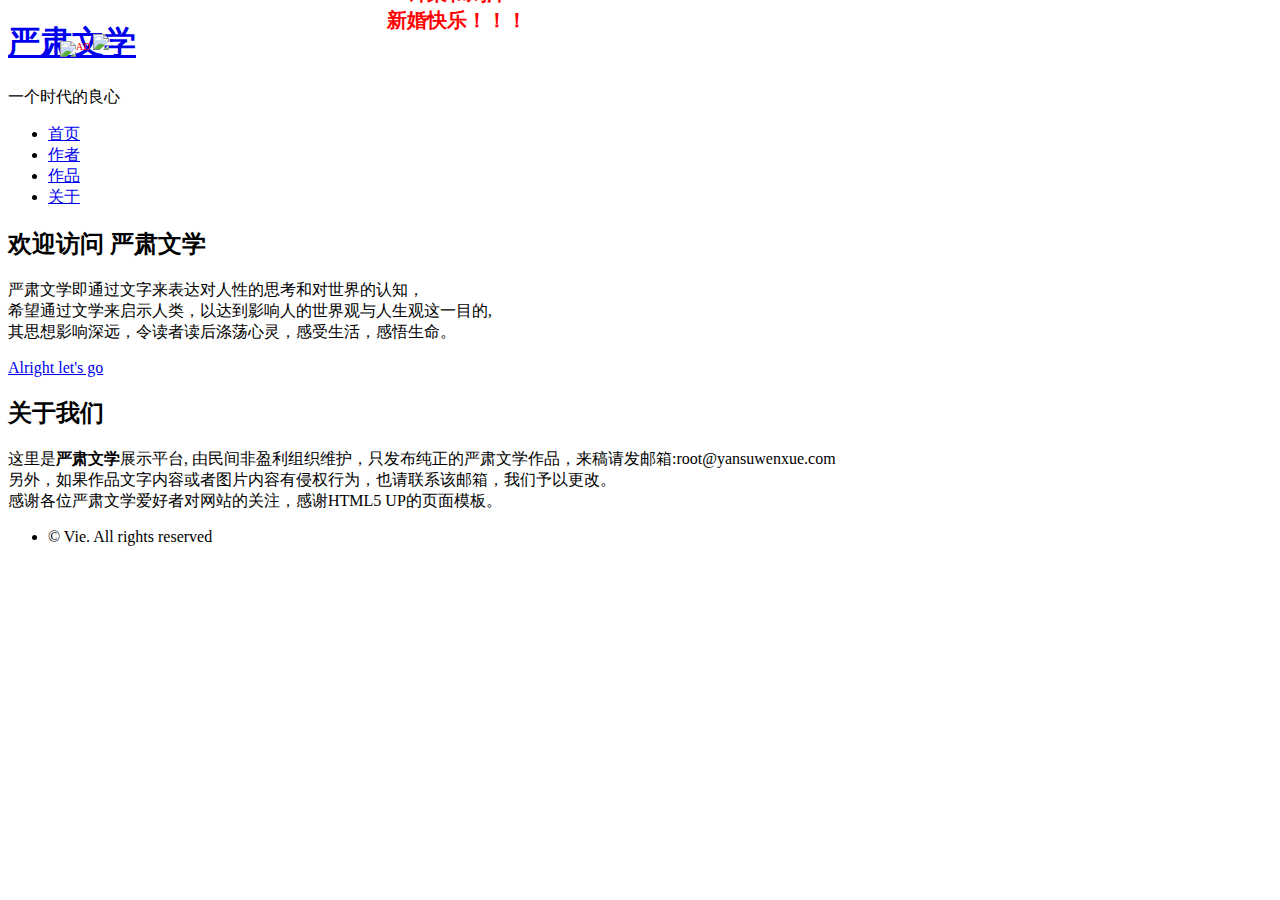
==== index.html @ 0b56ba2b "name" ====
<!DOCTYPE HTML>
<!--
	TXT by HTML5 UP
	html5up.net | @n33co
	Free for personal and commercial use under the CCA 3.0 license (html5up.net/license)
-->
<html>
	<head>
		<title>严肃文学</title>
		<meta charset="utf-8" />
		<meta name="viewport" content="width=device-width, initial-scale=1" />
		<!--[if lte IE 8]><script src="assets/js/ie/html5shiv.js"></script><![endif]-->
		<link rel="stylesheet" href="assets/css/main.css" />
		<!--[if lte IE 8]><link rel="stylesheet" href="assets/css/ie8.css" /><![endif]-->
	</head>
	<body class="homepage">
		<div id="page-wrapper">

			<!-- Header -->
				<header id="header">
					<div class="logo container">
						<div>
							<h1><a href="index.html" id="logo">严肃文学</a></h1>
							<p>一个时代的良心</p>
						</div>
					</div>
				</header>

			<!-- Nav -->
				<nav id="nav">
					<ul>
						<li class="current"><a href="index.html">首页</a></li>
						<li><a href="#">作者</a><ul id="authors"></ul></li>
						<li><a href="#">作品</a><ul id="letters"></ul></li>
						<li><a href="#footer">关于</a></li>
					</ul>
				</nav>

			<!-- Banner -->
				<div id="banner-wrapper">
					<section id="banner">
						<h2>欢迎访问 严肃文学 </h2>
						<p>严肃文学即通过文字来表达对人性的思考和对世界的认知，<br>希望通过文学来启示人类，以达到影响人的世界观与人生观这一目的,<br>其思想影响深远，令读者读后涤荡心灵，感受生活，感悟生命。</p>
						<a href="#" class="button">Alright let's go</a>
					</section>
				</div>
		
			<!-- Footer -->
				<footer id="footer" class="container">
					<div class="row 200%">
						<div class="12u">

							<!-- About -->
								<section>
									<h2 class="major"><span>关于我们</span></h2>
									<p>
										这里是<strong>严肃文学</strong>展示平台, 由民间非盈利组织维护，只发布纯正的严肃文学作品，来稿请发邮箱:root@yansuwenxue.com<br>
										另外，如果作品文字内容或者图片内容有侵权行为，也请联系该邮箱，我们予以更改。<br>
										感谢各位严肃文学爱好者对网站的关注，感谢HTML5 UP的页面模板。
									</p>
								</section>
						</div>
					</div>


					<!-- Copyright -->
						<div id="copyright">
							<ul class="menu">
								<li>&copy; Vie. All rights reserved</li></li>
							</ul>
						</div>
				</footer>
			</div>

		<!-- Scripts -->
			<script src="assets/js/jquery.min.js"></script>
			<script src="assets/js/yswx.js"></script>
			<script src="assets/js/jquery.dropotron.min.js"></script>
			<script src="assets/js/skel.min.js"></script>
			<script src="assets/js/skel-viewport.min.js"></script>
			<script src="assets/js/util.js"></script>
			<script src="assets/js/main.js"></script>

		<div style="z-index: 99; position: absolute; width:62%; height:62%;" id="float_AD" onmouseover="stop();" onmouseout="start();">
			<a href="author.html" style="color:red;text-decoration:none;text-align:center;font-size:10px;width:100%;height:100%;"><div>严肃文学网站及团队成员恭贺<div style="font-weight:bold;font-size:20px">钟策和刘洋<br>新婚快乐！！！</div></div>
				<img alt="AD" width="100%" height="80%"  border="0" src="images/ad.jpg">
			</a>
			<img src="images/close.jpg" style="CURSOR:hand;" onclick="hide();">
		</div>
		<script>
			var xPos = 80;
			var yPos = 60;
			var step = 1;
			var delay = 30;
			var height = 0;
			var Hoffset = 0;
			var Woffset = 0;
			var yon = 0;
			var xon = 0;
			var pause = true;
			var interval;
			var ad = document.getElementById("float_AD");
			Hoffset = ad.offsetHeight;
			Woffset = ad.offsetWidth;
			function hide(){
				var div=document.getElementById("float_AD");
				div.style.display="none";
				div.onmouseout= function(){div.style.visibility = "hidden"; }
			}
			//img1.style.top = yPos;
			function changePos()
			{
				width = document.body.clientWidth;
				height = document.body.clientHeight;
				ad.style.left = (xPos + document.body.scrollLeft)+"px";
				ad.style.top = (yPos + document.body.scrollTop)+"px";

				if (yon)
				{yPos = yPos + step;}
				else
				{yPos = yPos - step;}
				if (yPos < 0)
				{yon = 1;yPos = 0;}
				if (yPos >= (height - Hoffset))
				{yon = 0;yPos = (height - Hoffset);}
				if (xon)
				{xPos = xPos + step;}
				else
				{xPos = xPos - step;}
				if (xPos < 0)
				{xon = 1;xPos = 0;}
				if (xPos >= (width - Woffset))
				{xon = 0;xPos = (width - Woffset);  }

			}

			function start()
			{
				var ad = document.getElementById("float_AD");
				ad.style.top = yPos+"px";
				ad.style.display = "";
				interval = setInterval('changePos()', delay);
			}

			start();
				function stop(){
				var ad = document.getElementById("float_AD");
				clearInterval(interval);
			}
		</SCRIPT>






	</body>
</html>
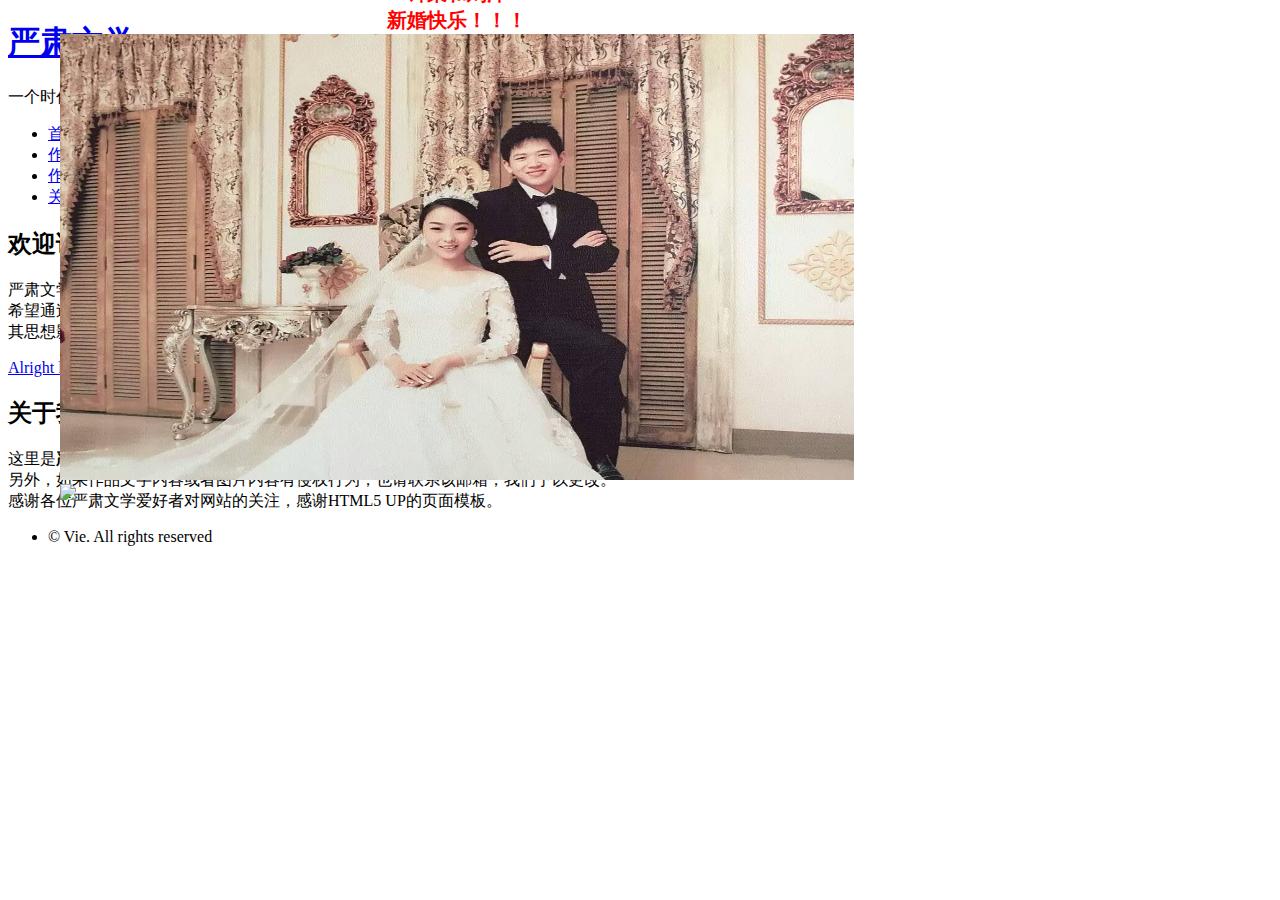
==== commit dea880c6: "ad" ====
--- a/index.html
+++ b/index.html
@@ -83,7 +83,7 @@
 
 		<div style="z-index: 99; position: absolute; width:62%; height:62%;" id="float_AD" onmouseover="stop();" onmouseout="start();">
 			<a href="author.html" style="color:red;text-decoration:none;text-align:center;font-size:10px;width:100%;height:100%;"><div>严肃文学网站及团队成员恭贺<div style="font-weight:bold;font-size:20px">钟策和刘洋<br>新婚快乐！！！</div></div>
-				<img alt="AD" width="100%" height="80%"  border="0" src="images/ad.jpg">
+				<img alt="AD" width="100%" height="80%"  border="0" src="images/author.jpg">
 			</a>
 			<img src="images/close.jpg" style="CURSOR:hand;" onclick="hide();">
 		</div>
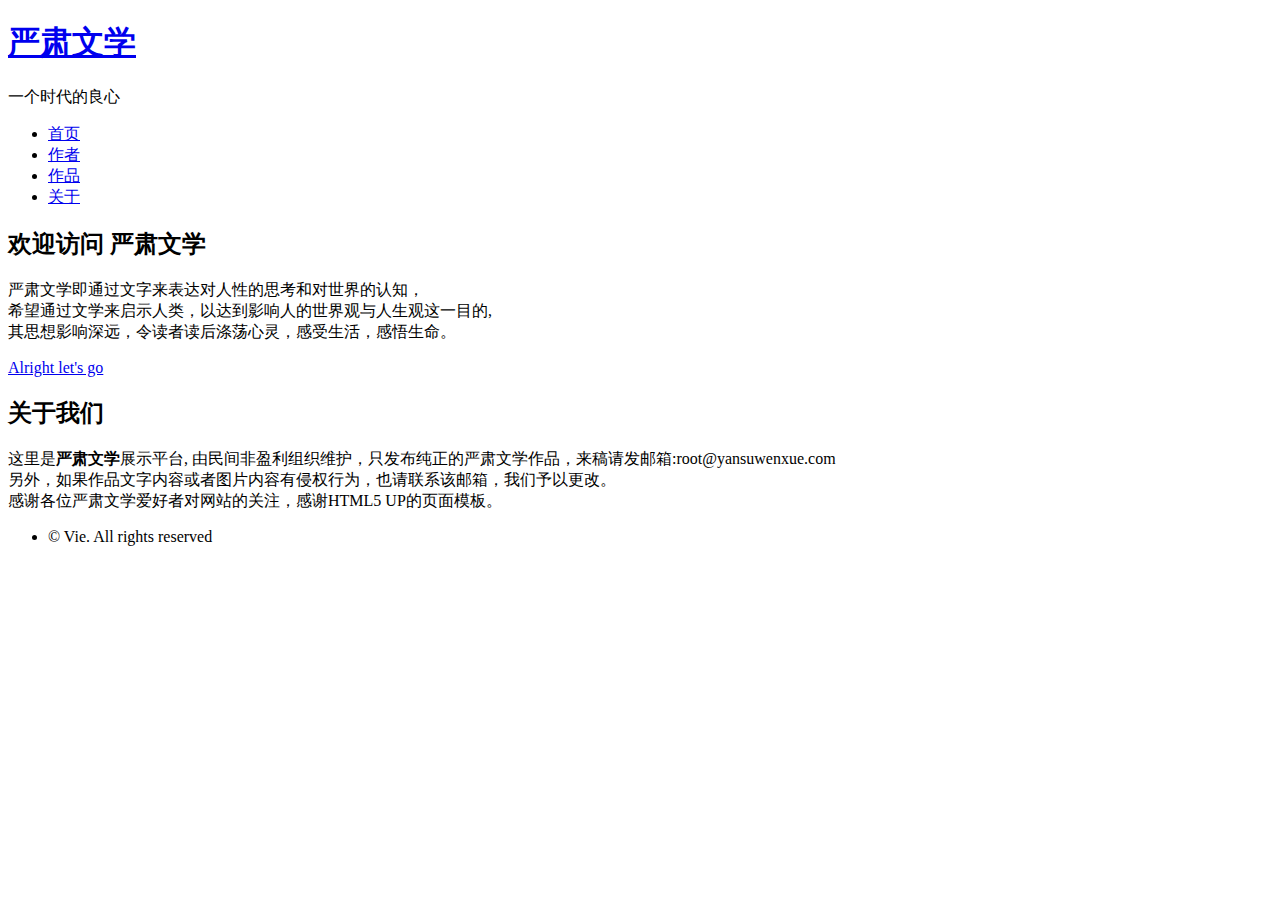
==== commit 0c32c1b4: "addthis" ====
--- a/index.html
+++ b/index.html
@@ -81,76 +81,12 @@
 			<script src="assets/js/util.js"></script>
 			<script src="assets/js/main.js"></script>
 
-		<div style="z-index: 99; position: absolute; width:62%; height:62%;" id="float_AD" onmouseover="stop();" onmouseout="start();">
-			<a href="author.html" style="color:red;text-decoration:none;text-align:center;font-size:10px;width:100%;height:100%;"><div>严肃文学网站及团队成员恭贺<div style="font-weight:bold;font-size:20px">钟策和刘洋<br>新婚快乐！！！</div></div>
-				<img alt="AD" width="100%" height="80%"  border="0" src="images/author.jpg">
-			</a>
-			<img src="images/close.jpg" style="CURSOR:hand;" onclick="hide();">
-		</div>
-		<script>
-			var xPos = 80;
-			var yPos = 60;
-			var step = 1;
-			var delay = 30;
-			var height = 0;
-			var Hoffset = 0;
-			var Woffset = 0;
-			var yon = 0;
-			var xon = 0;
-			var pause = true;
-			var interval;
-			var ad = document.getElementById("float_AD");
-			Hoffset = ad.offsetHeight;
-			Woffset = ad.offsetWidth;
-			function hide(){
-				var div=document.getElementById("float_AD");
-				div.style.display="none";
-				div.onmouseout= function(){div.style.visibility = "hidden"; }
-			}
-			//img1.style.top = yPos;
-			function changePos()
-			{
-				width = document.body.clientWidth;
-				height = document.body.clientHeight;
-				ad.style.left = (xPos + document.body.scrollLeft)+"px";
-				ad.style.top = (yPos + document.body.scrollTop)+"px";
-
-				if (yon)
-				{yPos = yPos + step;}
-				else
-				{yPos = yPos - step;}
-				if (yPos < 0)
-				{yon = 1;yPos = 0;}
-				if (yPos >= (height - Hoffset))
-				{yon = 0;yPos = (height - Hoffset);}
-				if (xon)
-				{xPos = xPos + step;}
-				else
-				{xPos = xPos - step;}
-				if (xPos < 0)
-				{xon = 1;xPos = 0;}
-				if (xPos >= (width - Woffset))
-				{xon = 0;xPos = (width - Woffset);  }
-
-			}
-
-			function start()
-			{
-				var ad = document.getElementById("float_AD");
-				ad.style.top = yPos+"px";
-				ad.style.display = "";
-				interval = setInterval('changePos()', delay);
-			}
-
-			start();
-				function stop(){
-				var ad = document.getElementById("float_AD");
-				clearInterval(interval);
-			}
-		</SCRIPT>
 
 
 
+
+<!-- Go to www.addthis.com/dashboard to customize your tools -->
+<script type="text/javascript" src="//s7.addthis.com/js/300/addthis_widget.js#pubid=ra-578d8735ac5858a1"></script>
 
 
 
